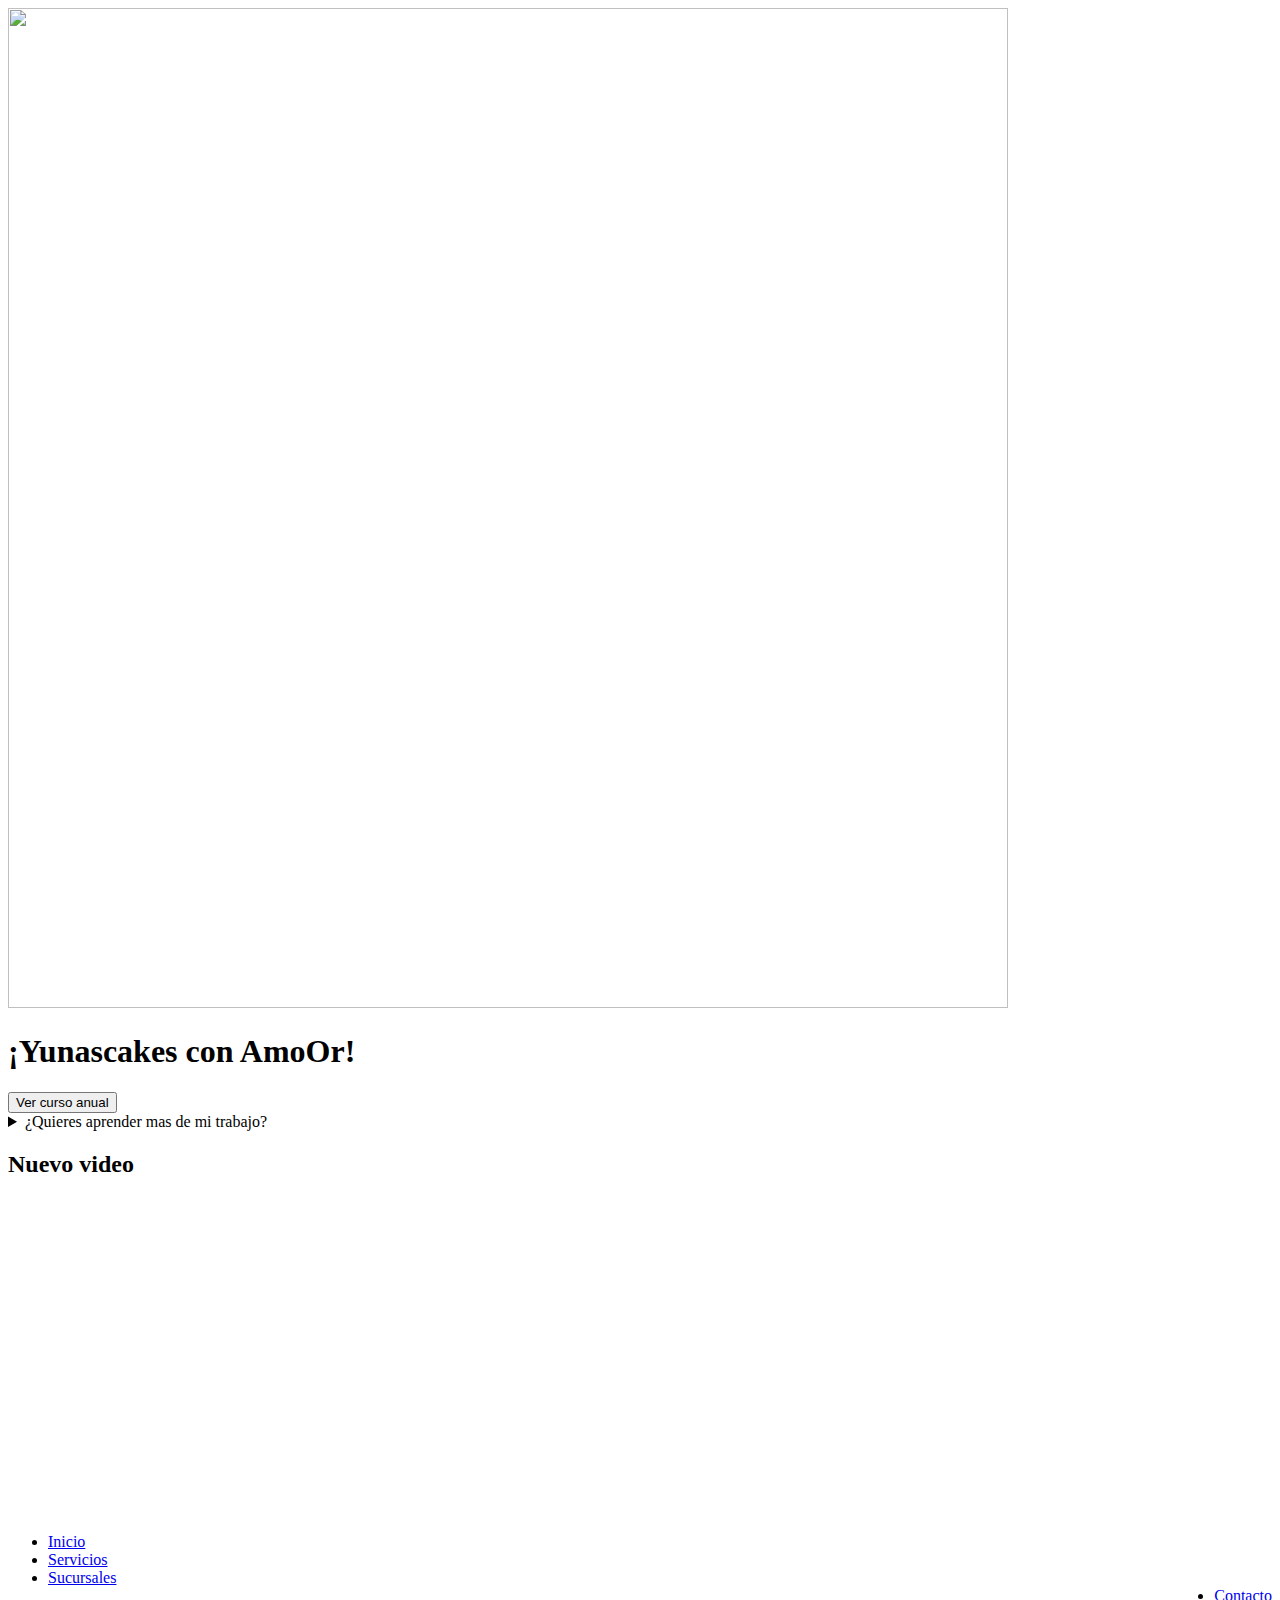
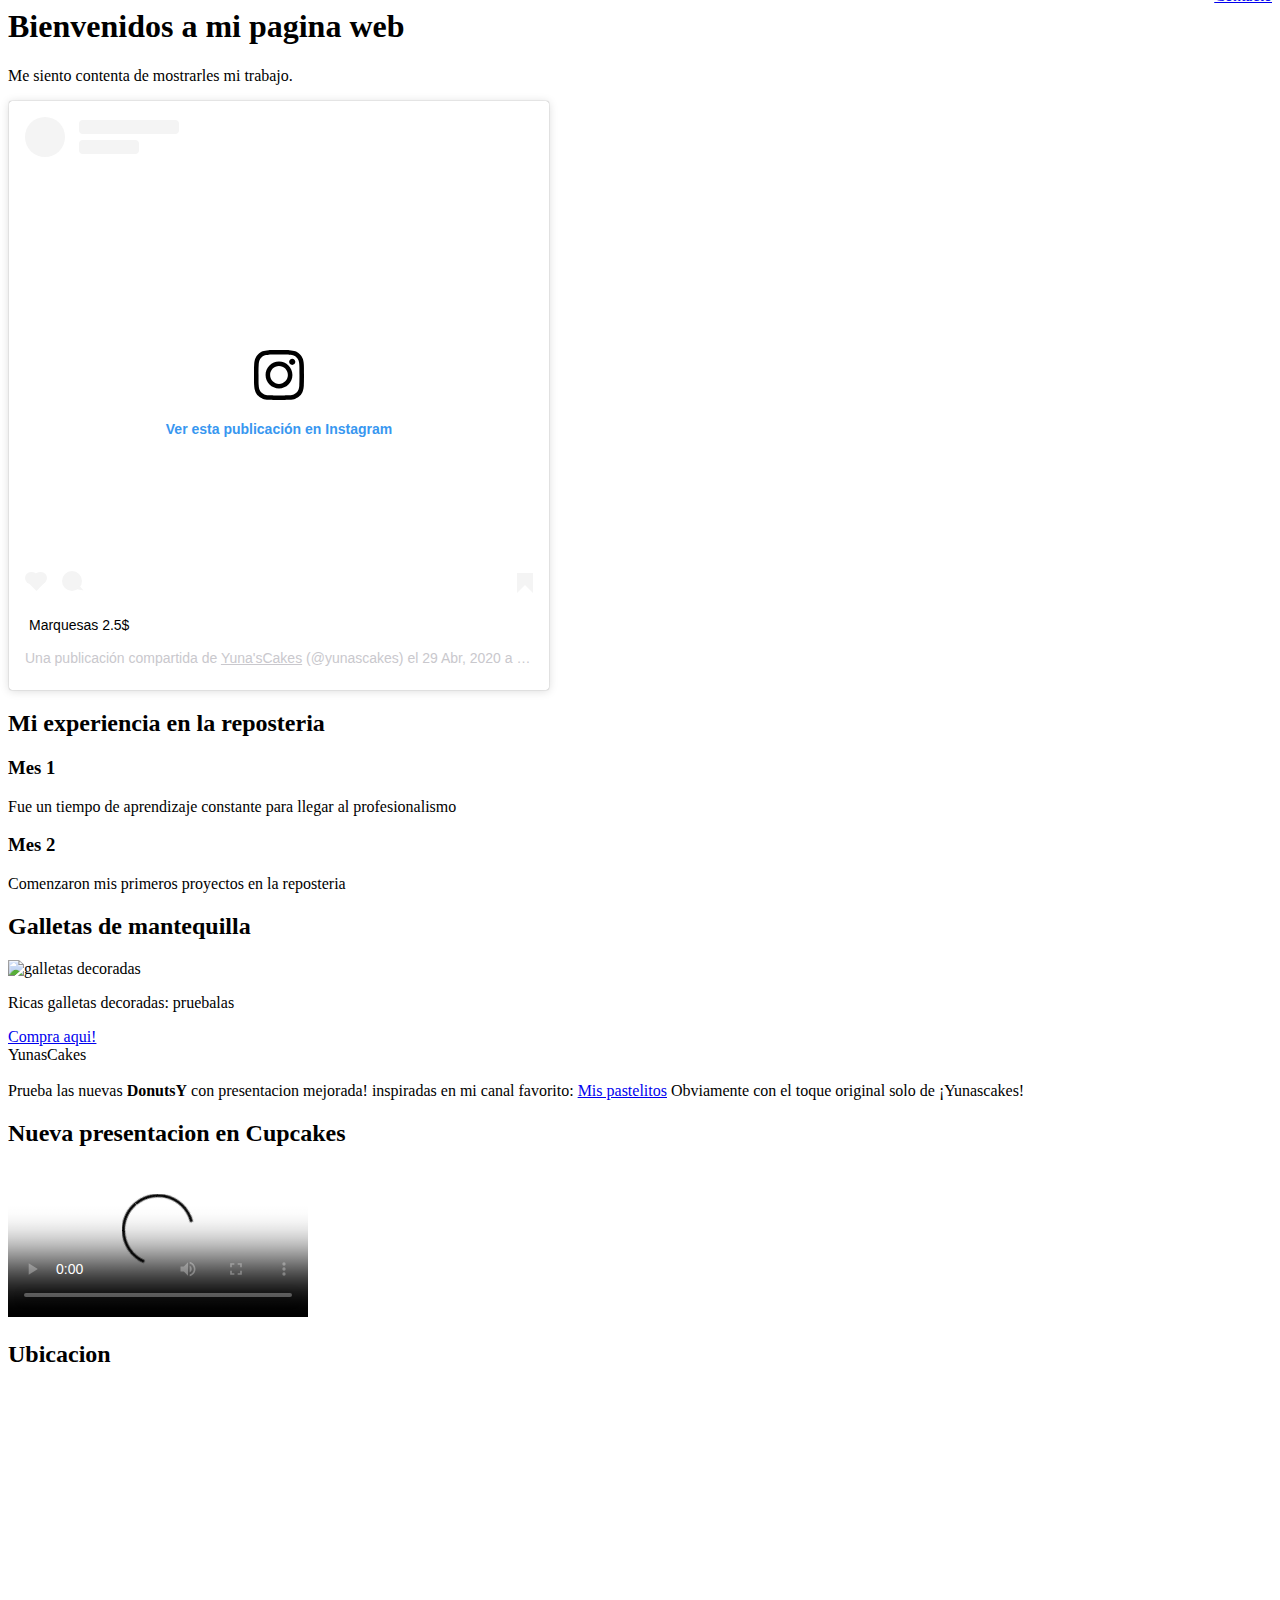
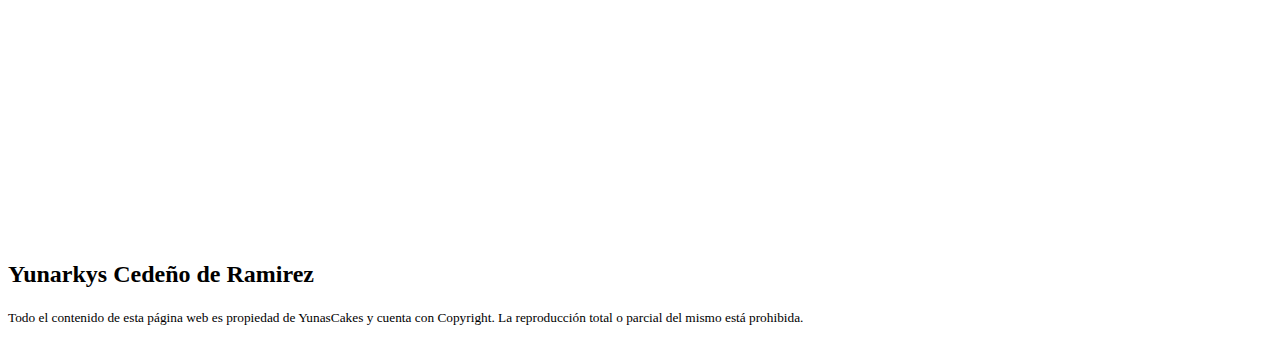
==== index.html @ f74fa9c1 "Agregué metadatos" ====
<!DOCTYPE html>
<html lang="es">
<head>
    <meta charset="UTF-8">
    <meta name="viewport" content="width=device-width, initial-scale=1.0">
    <meta name="description" content="La prueba de que es posible si se quiere">
    <meta name="robots" content="index,follow">
    <title>Homepage-Yunascakes</title>
    <link rel="stylesheet" href="estilos.css">
    <link rel="shortcut icon" href="favicon/heart-favicon-red-clip-art-big-heart-image.jpg" type="image/x-icon">
</head>
<body>
    <header>
        <img src="img/logoyunascakes.jpg" width="1000" height="1000">
    </header>
    <h1>¡Yunascakes con AmoOr!</h1>
    <dialog id="modal">
        <img src="img/YunasCakes.jpg" alt="galletas" width="500" height="500">
        <button id="close">cerrar</button>
    </dialog>
    <button id="button">Ver curso anual</button>
    <details>
        <summary>¿Quieres aprender mas de mi trabajo?</summary>
        <p>Ricas recetas hechas con Amor</p>
        <a href="https://www.youtube.com/watch?v=CxKtvrqCws4" target="_blank">Aqui sabran de donde me inspiro para realizar mi torta humeda de chocolate</a>
    </details>
    <h2>Nuevo video</h2>
    <iframe width="560" height="315" src="https://www.youtube.com/embed/0jUF0ZqDUVI" frameborder="0" allow="accelerometer; autoplay; encrypted-media; gyroscope; picture-in-picture" allowfullscreen></iframe><br>
    <nav>
        <ul>
        <li><a href="inicio.html">Inicio</a></li>
        <li><a href="productos.html">Servicios</a></li>
        <li><a href="inicio.html">Sucursales</a></li>
        <li style="float: right"><a href="inicio.html">Contacto</a></li>
    </ul>
    </nav>
    <article>
        <h1>Bienvenidos a mi pagina web</h1>
        <p class="centrado">Me siento contenta de mostrarles mi trabajo.</p>
        <blockquote class="instagram-media" data-instgrm-captioned data-instgrm-permalink="https://www.instagram.com/p/B_kiPkfpNSJ/?utm_source=ig_embed&amp;utm_campaign=loading" data-instgrm-version="12" style=" background:#FFF; border:0; border-radius:3px; box-shadow:0 0 1px 0 rgba(0,0,0,0.5),0 1px 10px 0 rgba(0,0,0,0.15); margin: 1px; max-width:540px; min-width:326px; padding:0; width:99.375%; width:-webkit-calc(100% - 2px); width:calc(100% - 2px);"><div style="padding:16px;"> <a href="https://www.instagram.com/p/B_kiPkfpNSJ/?utm_source=ig_embed&amp;utm_campaign=loading" style=" background:#FFFFFF; line-height:0; padding:0 0; text-align:center; text-decoration:none; width:100%;" target="_blank"> <div style=" display: flex; flex-direction: row; align-items: center;"> <div style="background-color: #F4F4F4; border-radius: 50%; flex-grow: 0; height: 40px; margin-right: 14px; width: 40px;"></div> <div style="display: flex; flex-direction: column; flex-grow: 1; justify-content: center;"> <div style=" background-color: #F4F4F4; border-radius: 4px; flex-grow: 0; height: 14px; margin-bottom: 6px; width: 100px;"></div> <div style=" background-color: #F4F4F4; border-radius: 4px; flex-grow: 0; height: 14px; width: 60px;"></div></div></div><div style="padding: 19% 0;"></div> <div style="display:block; height:50px; margin:0 auto 12px; width:50px;"><svg width="50px" height="50px" viewBox="0 0 60 60" version="1.1" xmlns="https://www.w3.org/2000/svg" xmlns:xlink="https://www.w3.org/1999/xlink"><g stroke="none" stroke-width="1" fill="none" fill-rule="evenodd"><g transform="translate(-511.000000, -20.000000)" fill="#000000"><g><path d="M556.869,30.41 C554.814,30.41 553.148,32.076 553.148,34.131 C553.148,36.186 554.814,37.852 556.869,37.852 C558.924,37.852 560.59,36.186 560.59,34.131 C560.59,32.076 558.924,30.41 556.869,30.41 M541,60.657 C535.114,60.657 530.342,55.887 530.342,50 C530.342,44.114 535.114,39.342 541,39.342 C546.887,39.342 551.658,44.114 551.658,50 C551.658,55.887 546.887,60.657 541,60.657 M541,33.886 C532.1,33.886 524.886,41.1 524.886,50 C524.886,58.899 532.1,66.113 541,66.113 C549.9,66.113 557.115,58.899 557.115,50 C557.115,41.1 549.9,33.886 541,33.886 M565.378,62.101 C565.244,65.022 564.756,66.606 564.346,67.663 C563.803,69.06 563.154,70.057 562.106,71.106 C561.058,72.155 560.06,72.803 558.662,73.347 C557.607,73.757 556.021,74.244 553.102,74.378 C549.944,74.521 548.997,74.552 541,74.552 C533.003,74.552 532.056,74.521 528.898,74.378 C525.979,74.244 524.393,73.757 523.338,73.347 C521.94,72.803 520.942,72.155 519.894,71.106 C518.846,70.057 518.197,69.06 517.654,67.663 C517.244,66.606 516.755,65.022 516.623,62.101 C516.479,58.943 516.448,57.996 516.448,50 C516.448,42.003 516.479,41.056 516.623,37.899 C516.755,34.978 517.244,33.391 517.654,32.338 C518.197,30.938 518.846,29.942 519.894,28.894 C520.942,27.846 521.94,27.196 523.338,26.654 C524.393,26.244 525.979,25.756 528.898,25.623 C532.057,25.479 533.004,25.448 541,25.448 C548.997,25.448 549.943,25.479 553.102,25.623 C556.021,25.756 557.607,26.244 558.662,26.654 C560.06,27.196 561.058,27.846 562.106,28.894 C563.154,29.942 563.803,30.938 564.346,32.338 C564.756,33.391 565.244,34.978 565.378,37.899 C565.522,41.056 565.552,42.003 565.552,50 C565.552,57.996 565.522,58.943 565.378,62.101 M570.82,37.631 C570.674,34.438 570.167,32.258 569.425,30.349 C568.659,28.377 567.633,26.702 565.965,25.035 C564.297,23.368 562.623,22.342 560.652,21.575 C558.743,20.834 556.562,20.326 553.369,20.18 C550.169,20.033 549.148,20 541,20 C532.853,20 531.831,20.033 528.631,20.18 C525.438,20.326 523.257,20.834 521.349,21.575 C519.376,22.342 517.703,23.368 516.035,25.035 C514.368,26.702 513.342,28.377 512.574,30.349 C511.834,32.258 511.326,34.438 511.181,37.631 C511.035,40.831 511,41.851 511,50 C511,58.147 511.035,59.17 511.181,62.369 C511.326,65.562 511.834,67.743 512.574,69.651 C513.342,71.625 514.368,73.296 516.035,74.965 C517.703,76.634 519.376,77.658 521.349,78.425 C523.257,79.167 525.438,79.673 528.631,79.82 C531.831,79.965 532.853,80.001 541,80.001 C549.148,80.001 550.169,79.965 553.369,79.82 C556.562,79.673 558.743,79.167 560.652,78.425 C562.623,77.658 564.297,76.634 565.965,74.965 C567.633,73.296 568.659,71.625 569.425,69.651 C570.167,67.743 570.674,65.562 570.82,62.369 C570.966,59.17 571,58.147 571,50 C571,41.851 570.966,40.831 570.82,37.631"></path></g></g></g></svg></div><div style="padding-top: 8px;"> <div style=" color:#3897f0; font-family:Arial,sans-serif; font-size:14px; font-style:normal; font-weight:550; line-height:18px;"> Ver esta publicación en Instagram</div></div><div style="padding: 12.5% 0;"></div> <div style="display: flex; flex-direction: row; margin-bottom: 14px; align-items: center;"><div> <div style="background-color: #F4F4F4; border-radius: 50%; height: 12.5px; width: 12.5px; transform: translateX(0px) translateY(7px);"></div> <div style="background-color: #F4F4F4; height: 12.5px; transform: rotate(-45deg) translateX(3px) translateY(1px); width: 12.5px; flex-grow: 0; margin-right: 14px; margin-left: 2px;"></div> <div style="background-color: #F4F4F4; border-radius: 50%; height: 12.5px; width: 12.5px; transform: translateX(9px) translateY(-18px);"></div></div><div style="margin-left: 8px;"> <div style=" background-color: #F4F4F4; border-radius: 50%; flex-grow: 0; height: 20px; width: 20px;"></div> <div style=" width: 0; height: 0; border-top: 2px solid transparent; border-left: 6px solid #f4f4f4; border-bottom: 2px solid transparent; transform: translateX(16px) translateY(-4px) rotate(30deg)"></div></div><div style="margin-left: auto;"> <div style=" width: 0px; border-top: 8px solid #F4F4F4; border-right: 8px solid transparent; transform: translateY(16px);"></div> <div style=" background-color: #F4F4F4; flex-grow: 0; height: 12px; width: 16px; transform: translateY(-4px);"></div> <div style=" width: 0; height: 0; border-top: 8px solid #F4F4F4; border-left: 8px solid transparent; transform: translateY(-4px) translateX(8px);"></div></div></div></a> <p style=" margin:8px 0 0 0; padding:0 4px;"> <a href="https://www.instagram.com/p/B_kiPkfpNSJ/?utm_source=ig_embed&amp;utm_campaign=loading" style=" color:#000; font-family:Arial,sans-serif; font-size:14px; font-style:normal; font-weight:normal; line-height:17px; text-decoration:none; word-wrap:break-word;" target="_blank">Marquesas 2.5$</a></p> <p style=" color:#c9c8cd; font-family:Arial,sans-serif; font-size:14px; line-height:17px; margin-bottom:0; margin-top:8px; overflow:hidden; padding:8px 0 7px; text-align:center; text-overflow:ellipsis; white-space:nowrap;">Una publicación compartida de <a href="https://www.instagram.com/yunascakes/?utm_source=ig_embed&amp;utm_campaign=loading" style=" color:#c9c8cd; font-family:Arial,sans-serif; font-size:14px; font-style:normal; font-weight:normal; line-height:17px;" target="_blank"> Yuna&#39;sCakes</a> (@yunascakes) el <time style=" font-family:Arial,sans-serif; font-size:14px; line-height:17px;" datetime="2020-04-29T16:05:57+00:00">29 Abr, 2020 a las 9:05 PDT</time></p></div></blockquote> <script async src="//www.instagram.com/embed.js"></script>
        <h2>Mi experiencia en la reposteria</h2>
    </article>
    <section>
        <h3>Mes 1</h3>
        <p>Fue un tiempo de aprendizaje constante para llegar al profesionalismo</p>
    </section>
    <h3>Mes 2</h3>
    <p>Comenzaron mis primeros proyectos en la reposteria</p>
    <article itemscope itemtype="http://schema.org/Menu">
        <h2 itemprop="name">Galletas de mantequilla</h2>
        <img itemprop="image" src="img/galletas.jpg" alt="galletas decoradas">
        <p><span itemprop="about">Ricas galletas decoradas: pruebalas</span></p>
        <a href="productos.html" itemprop="acquireLicensePage">Compra aqui!</a>
        <footer itemprop="accountablePerson"> YunasCakes</footer><br>
    </article>
<aside>Prueba las nuevas <strong>DonutsY</strong> con presentacion mejorada! inspiradas en mi canal favorito: <a href="https://www.youtube.com/watch?v=SXmdspjrG7E&t=477s" target="_blank">Mis pastelitos</a> Obviamente con el toque original solo de ¡Yunascakes! </aside>
<div>
<aside><h2>Nueva presentacion en Cupcakes</h2><video src="media/Presentación Dulce Tentación Cupcakes(144P).mp4" controls poster="media/cupkies.jpg"></video></aside>
</div>
<h2>Ubicacion</h2>
<iframe src="https://www.google.com/maps/embed?pb=!1m18!1m12!1m3!1d62973.20852496855!2d-64.49627002693911!3d9.436695190284668!2m3!1f0!2f0!3f0!3m2!1i1024!2i768!4f13.1!3m3!1m2!1s0x8dd2a58c7f9cae5d%3A0x2e6a08fe8422fb1f!2sAnaco%206003%2C%20Anzo%C3%A1tegui%2C%20Venezuela!5e0!3m2!1ses!2sar!4v1589942682645!5m2!1ses!2sar" width="600" height="450" frameborder="0" style="border:0;" allowfullscreen="" aria-hidden="false" tabindex="0"></iframe>
   <div><footer class="footer-container">
       <h2>Yunarkys Cedeño de Ramirez</h2>
       <p><small>Todo el contenido de esta página web es propiedad de YunasCakes y cuenta con Copyright. La reproducción total o parcial del mismo está prohibida.</small></p>
    </footer></div>
    <script src="scripts.js"></script>
</body>
</html>
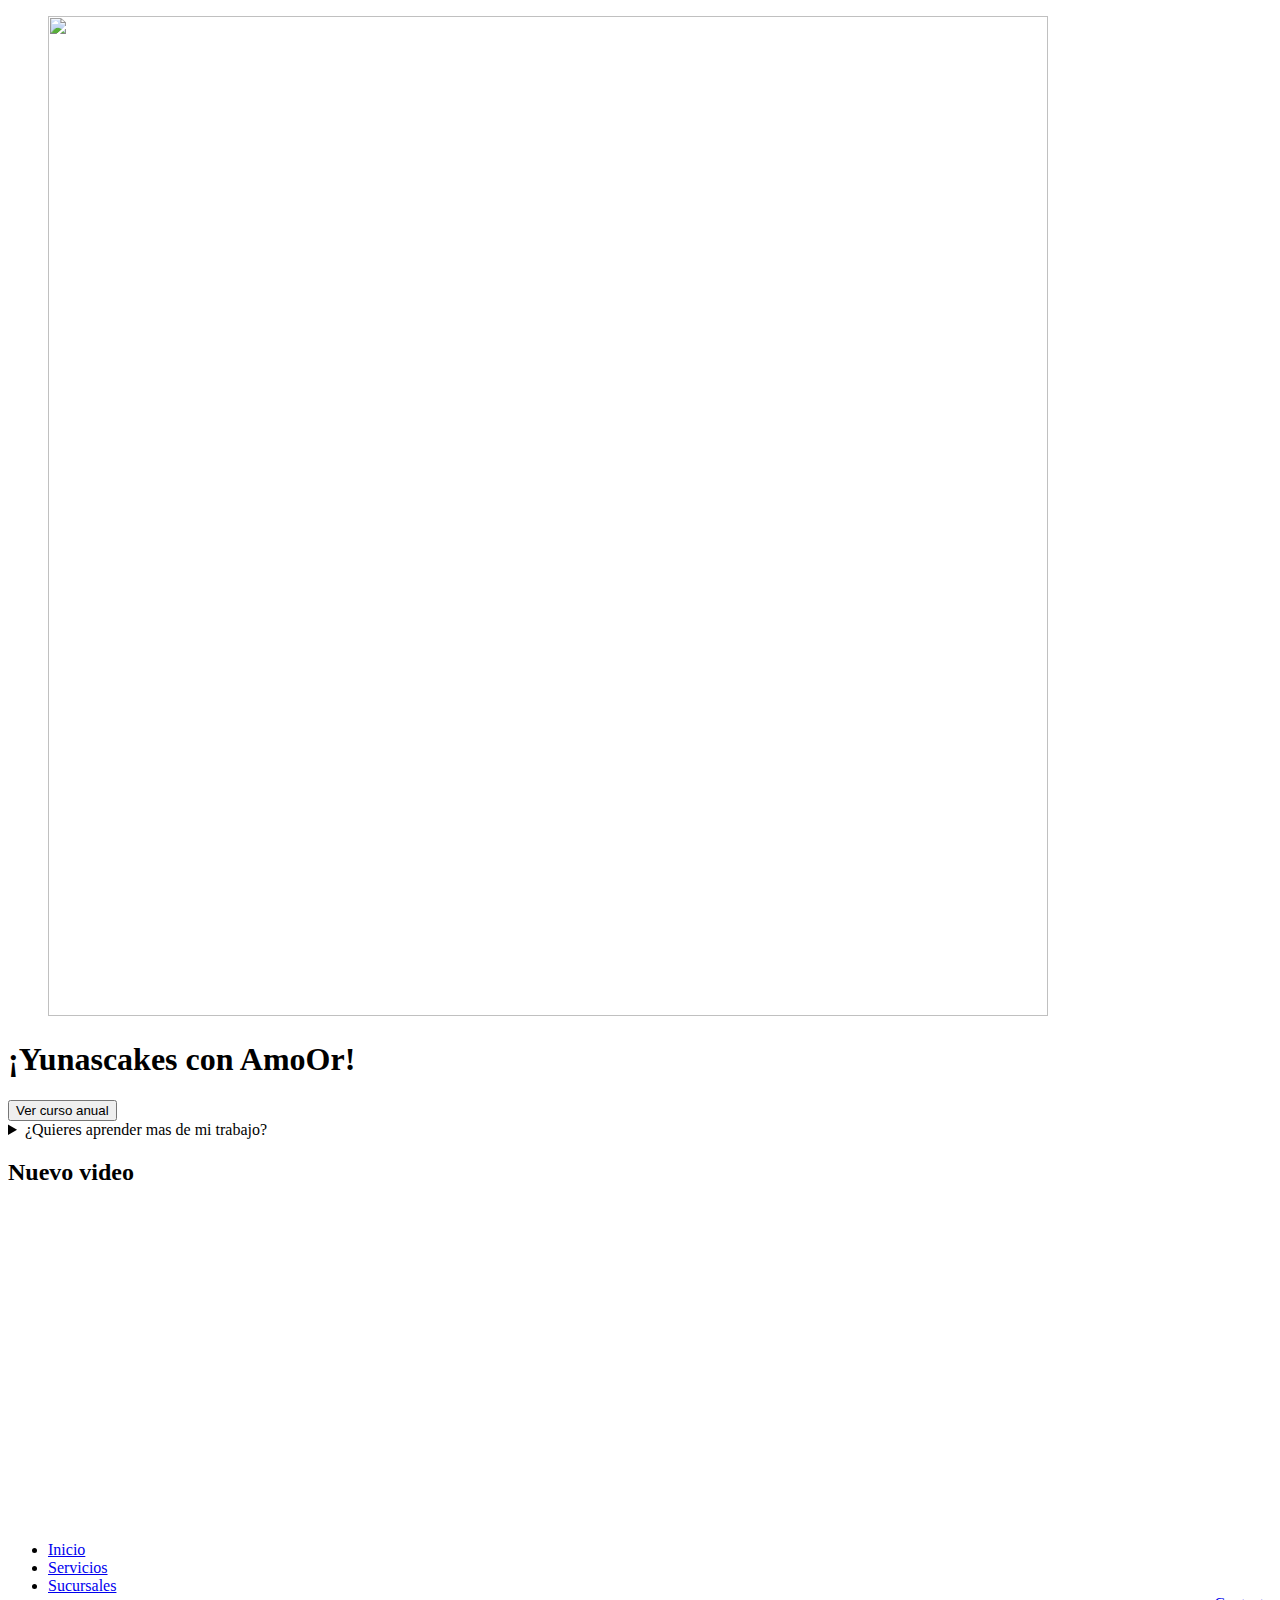
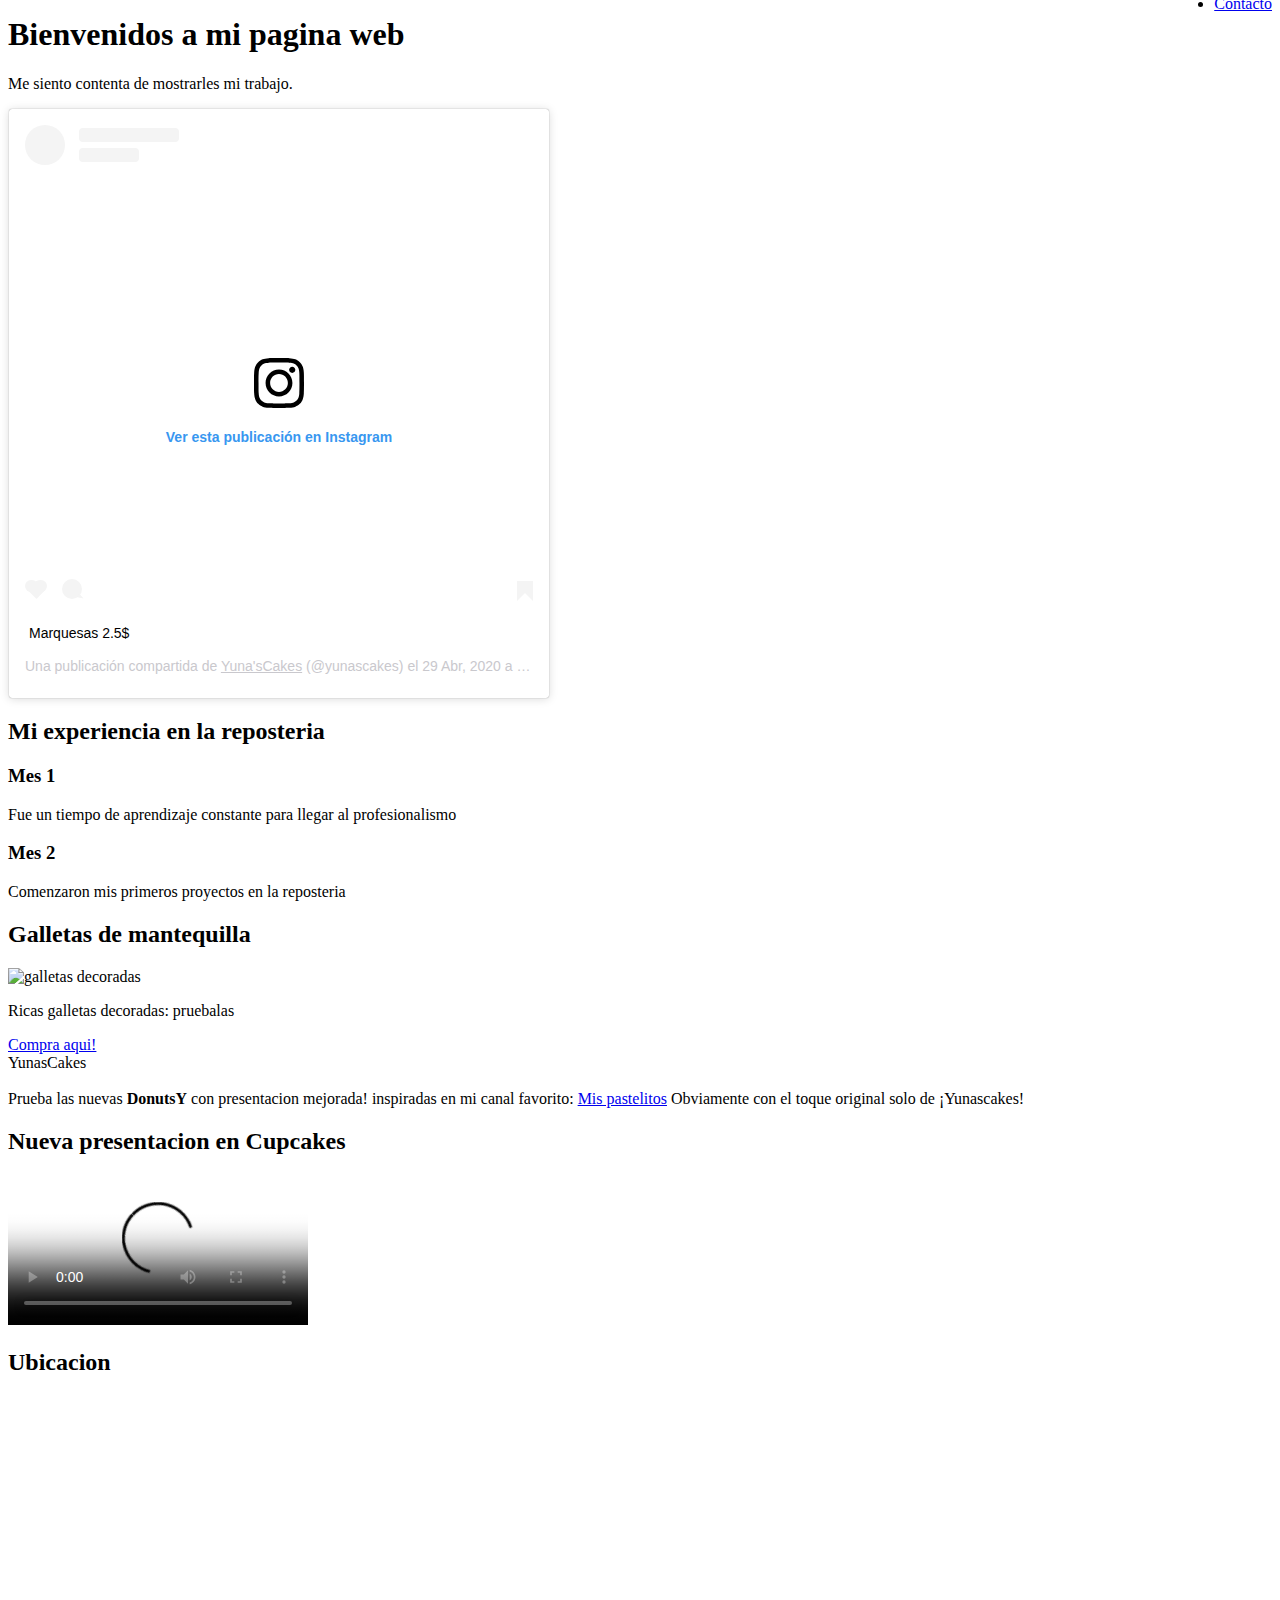
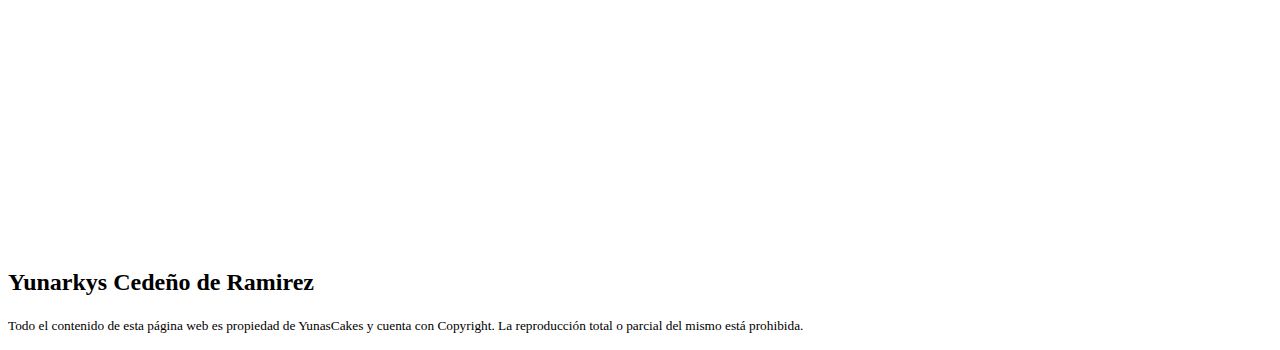
==== commit 30944644: "Agregué una etiqueta contenedora" ====
--- a/index.html
+++ b/index.html
@@ -11,7 +11,9 @@
 </head>
 <body>
     <header>
+       <figure>
         <img src="img/logoyunascakes.jpg" width="1000" height="1000">
+       </figure>
     </header>
     <h1>¡Yunascakes con AmoOr!</h1>
     <dialog id="modal">
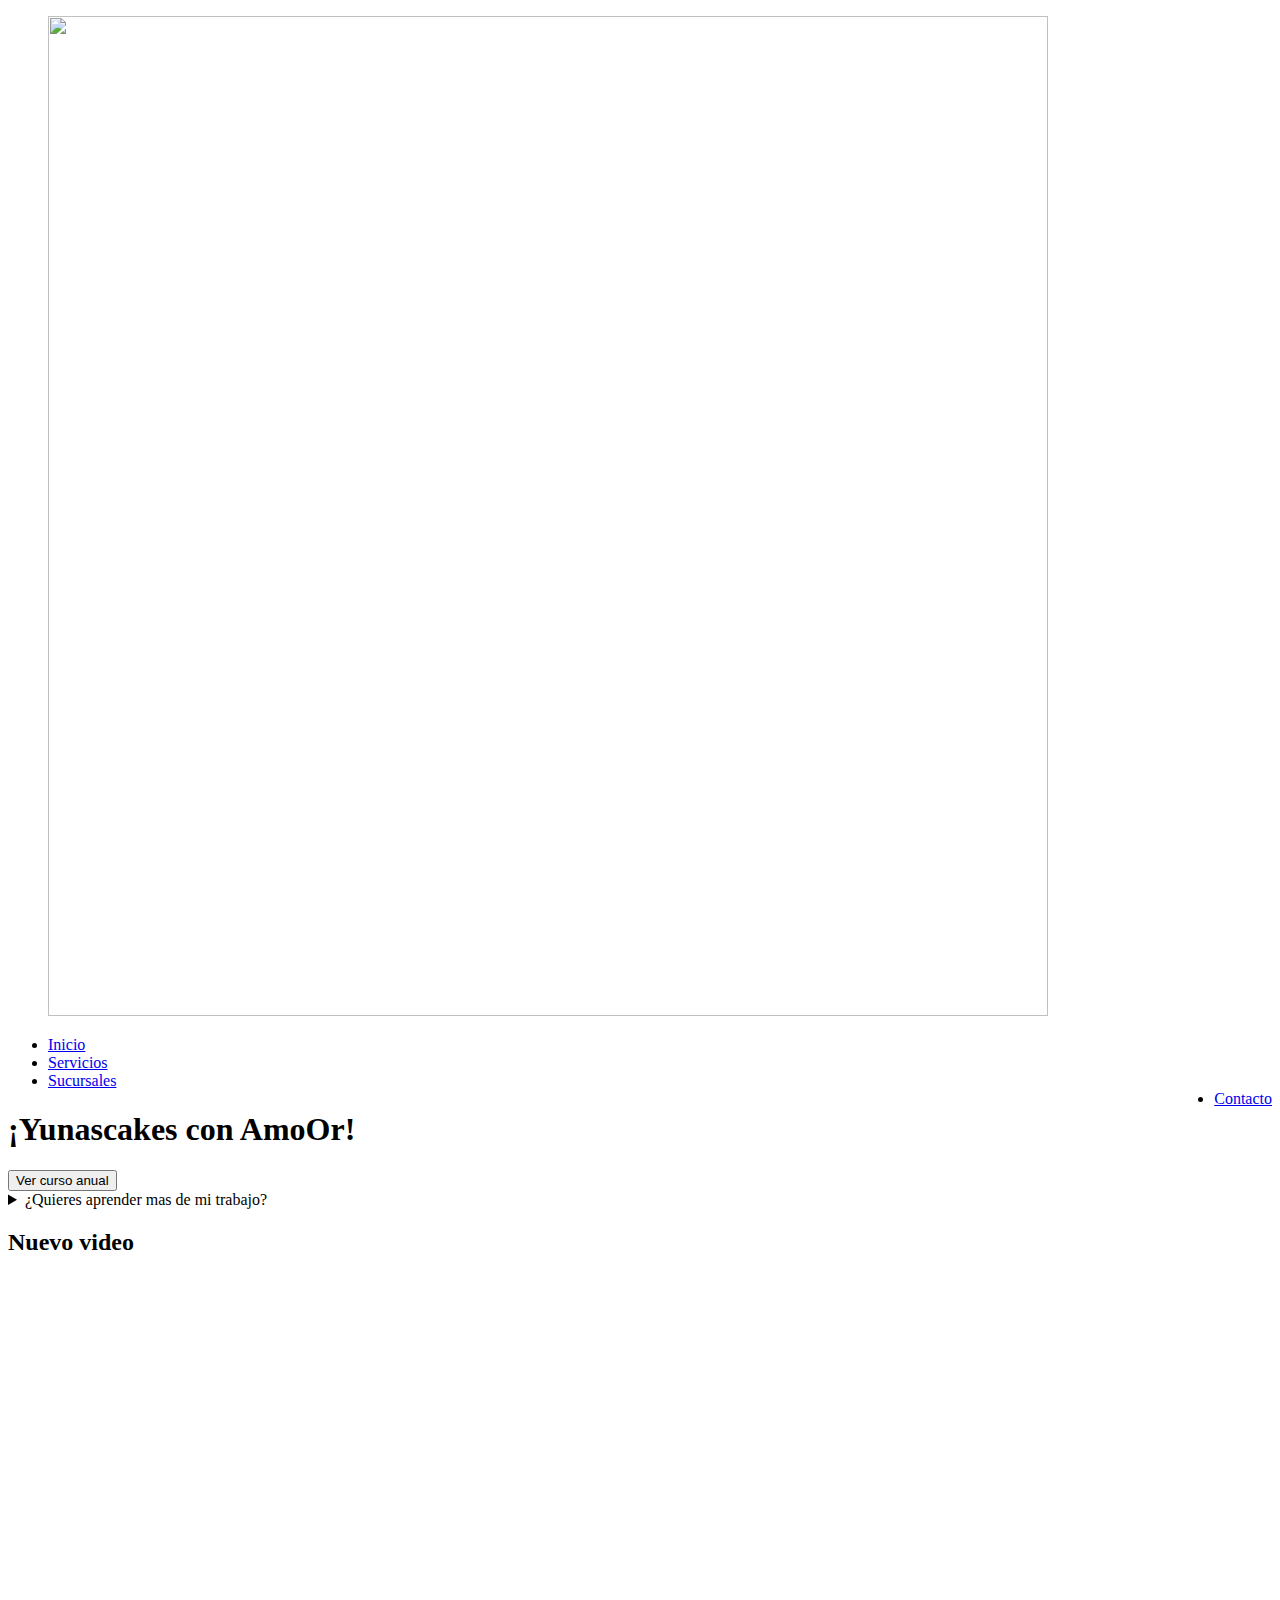
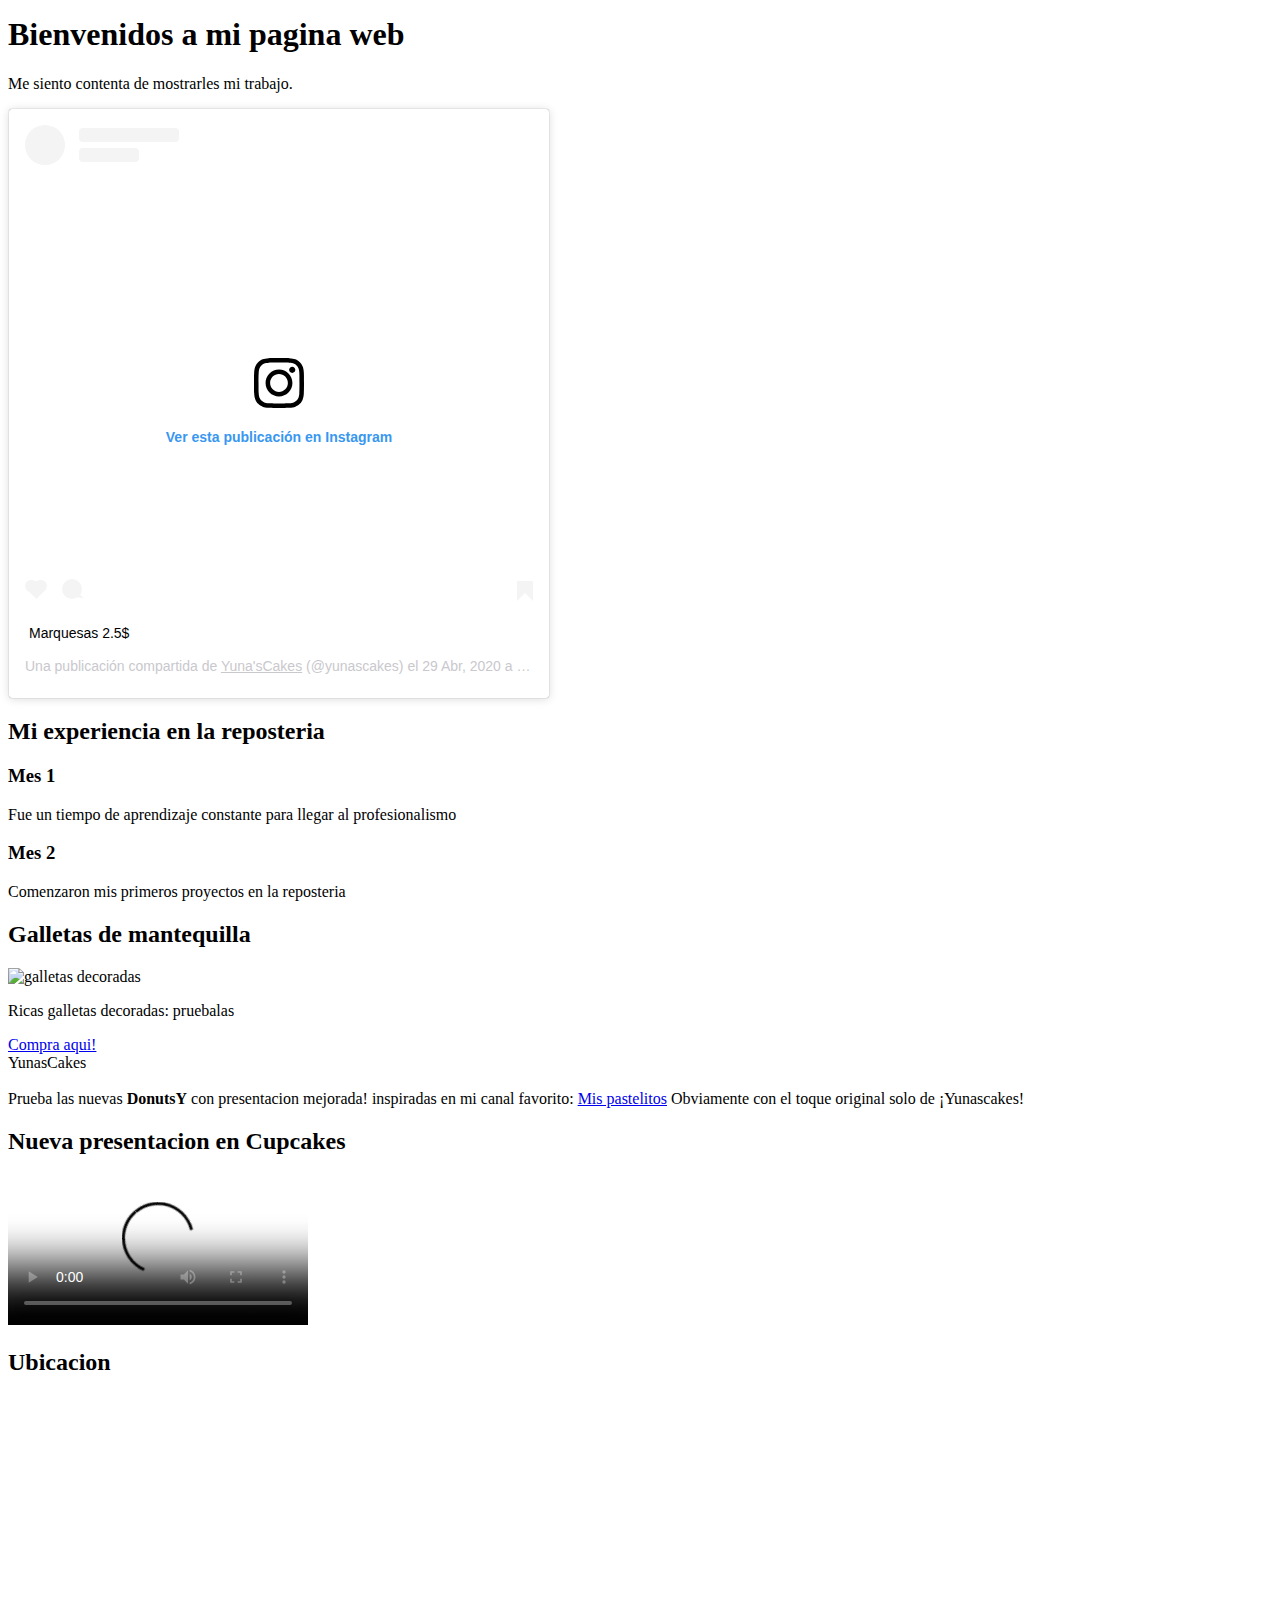
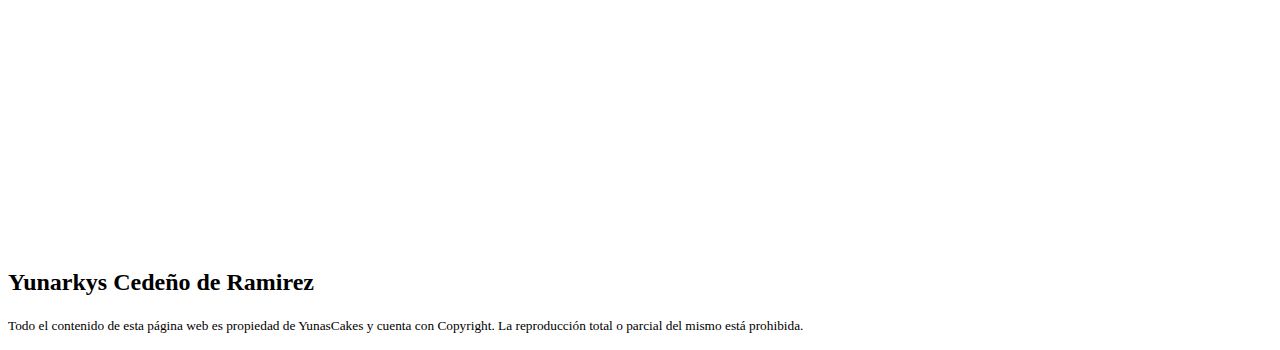
==== commit 186af1c5: "modificación de estructura de contenido" ====
--- a/index.html
+++ b/index.html
@@ -3,7 +3,7 @@
 <head>
     <meta charset="UTF-8">
     <meta name="viewport" content="width=device-width, initial-scale=1.0">
-    <meta name="description" content="La prueba de que es posible si se quiere">
+    <meta name="description" content="Aquí te comparto mis recetas y te doy prueba de que es posible si se quiere">
     <meta name="robots" content="index,follow">
     <title>Homepage-Yunascakes</title>
     <link rel="stylesheet" href="estilos.css">
@@ -14,7 +14,16 @@
        <figure>
         <img src="img/logoyunascakes.jpg" width="1000" height="1000">
        </figure>
+       <nav>
+        <ul>
+          <li><a href="inicio.html">Inicio</a></li>
+          <li><a href="productos.html">Servicios</a></li>
+          <li><a href="inicio.html">Sucursales</a></li>
+          <li style="float: right"><a href="inicio.html">Contacto</a></li>
+        </ul>
+       </nav>
     </header>
+    <main>
     <h1>¡Yunascakes con AmoOr!</h1>
     <dialog id="modal">
         <img src="img/YunasCakes.jpg" alt="galletas" width="500" height="500">
@@ -28,14 +37,7 @@
     </details>
     <h2>Nuevo video</h2>
     <iframe width="560" height="315" src="https://www.youtube.com/embed/0jUF0ZqDUVI" frameborder="0" allow="accelerometer; autoplay; encrypted-media; gyroscope; picture-in-picture" allowfullscreen></iframe><br>
-    <nav>
-        <ul>
-        <li><a href="inicio.html">Inicio</a></li>
-        <li><a href="productos.html">Servicios</a></li>
-        <li><a href="inicio.html">Sucursales</a></li>
-        <li style="float: right"><a href="inicio.html">Contacto</a></li>
-    </ul>
-    </nav>
+    
     <article>
         <h1>Bienvenidos a mi pagina web</h1>
         <p class="centrado">Me siento contenta de mostrarles mi trabajo.</p>
@@ -53,18 +55,27 @@
         <img itemprop="image" src="img/galletas.jpg" alt="galletas decoradas">
         <p><span itemprop="about">Ricas galletas decoradas: pruebalas</span></p>
         <a href="productos.html" itemprop="acquireLicensePage">Compra aqui!</a>
-        <footer itemprop="accountablePerson"> YunasCakes</footer><br>
+    <footer itemprop="accountablePerson"> YunasCakes</footer><br>
     </article>
 <aside>Prueba las nuevas <strong>DonutsY</strong> con presentacion mejorada! inspiradas en mi canal favorito: <a href="https://www.youtube.com/watch?v=SXmdspjrG7E&t=477s" target="_blank">Mis pastelitos</a> Obviamente con el toque original solo de ¡Yunascakes! </aside>
 <div>
-<aside><h2>Nueva presentacion en Cupcakes</h2><video src="media/Presentación Dulce Tentación Cupcakes(144P).mp4" controls poster="media/cupkies.jpg"></video></aside>
+<aside>
+    <h2>Nueva presentacion en Cupcakes</h2>
+    <video controls preload="auto" poster="media/cupkies.jpg">
+    <!-- con #t= colocamos tiempos de inicio y fin de reproducción de video -->
+    <source src="media/Presentación Dulce Tentación Cupcakes(144P).mp4#t=2,40">
+    </video>
+</aside>
 </div>
 <h2>Ubicacion</h2>
 <iframe src="https://www.google.com/maps/embed?pb=!1m18!1m12!1m3!1d62973.20852496855!2d-64.49627002693911!3d9.436695190284668!2m3!1f0!2f0!3f0!3m2!1i1024!2i768!4f13.1!3m3!1m2!1s0x8dd2a58c7f9cae5d%3A0x2e6a08fe8422fb1f!2sAnaco%206003%2C%20Anzo%C3%A1tegui%2C%20Venezuela!5e0!3m2!1ses!2sar!4v1589942682645!5m2!1ses!2sar" width="600" height="450" frameborder="0" style="border:0;" allowfullscreen="" aria-hidden="false" tabindex="0"></iframe>
-   <div><footer class="footer-container">
+    </main>
+    <div>
+    <footer class="footer-container">
        <h2>Yunarkys Cedeño de Ramirez</h2>
        <p><small>Todo el contenido de esta página web es propiedad de YunasCakes y cuenta con Copyright. La reproducción total o parcial del mismo está prohibida.</small></p>
-    </footer></div>
+    </footer>
+    </div>
     <script src="scripts.js"></script>
 </body>
 </html>